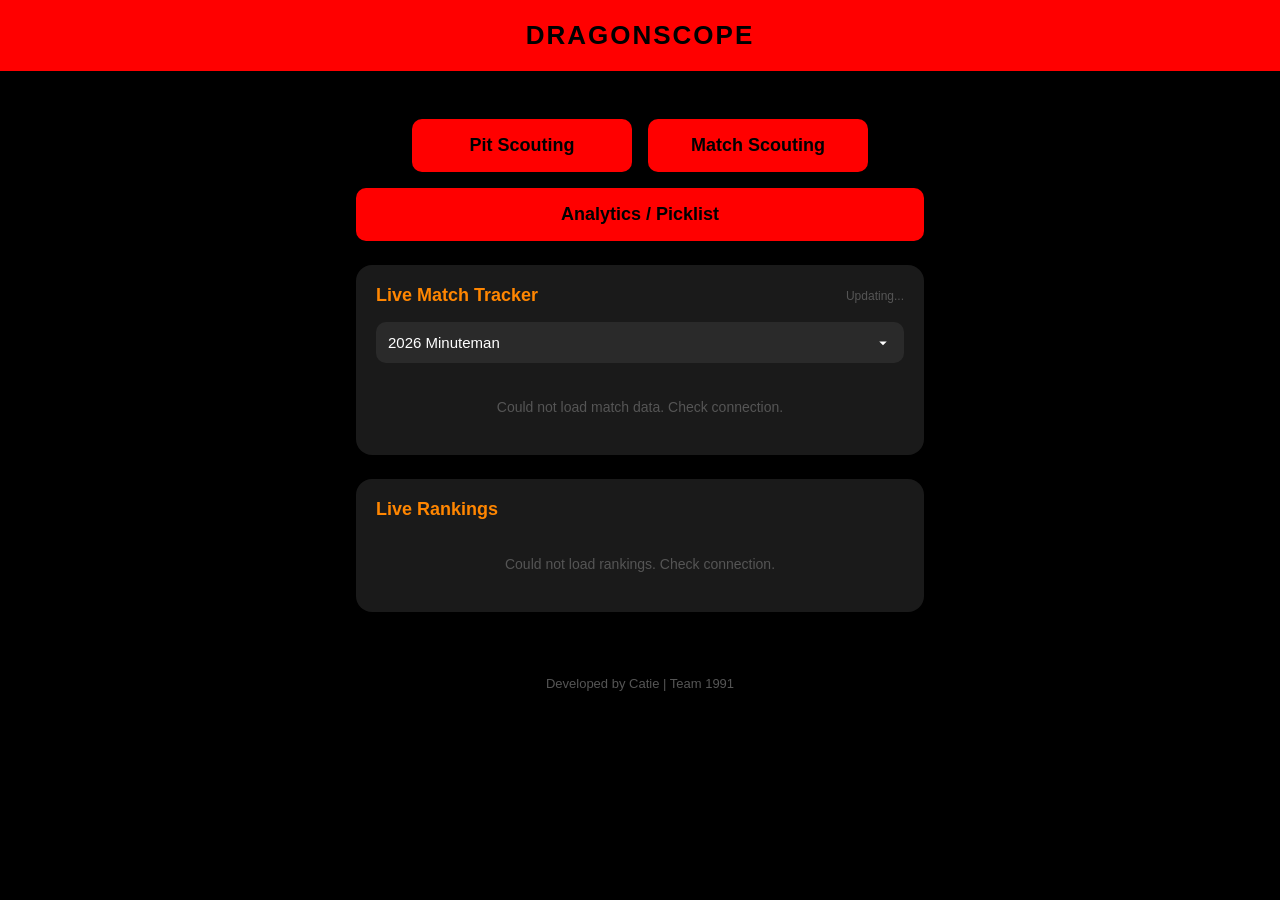
==== index.html @ 203d93d8 "Create index.html" ====
<!DOCTYPE html>
<html>
<head>
  <title>CyberCatsScout</title>
  <link rel="stylesheet" href="styles.css">
  <meta name="viewport" content="width=device-width, initial-scale=1.0">
  <style>
    * { box-sizing: border-box; }
    body { margin: 0; padding: 0; background: black; color: white; font-family: Arial, sans-serif; text-align: center; }

    .site-header {
      background: #ff0000;
      color: black;
      text-align: center;
      padding: 20px;
      font-size: 26px;
      font-weight: bold;
      letter-spacing: 2px;
      width: 100%;
    }

    .main-content {
      padding: 24px 16px;
      max-width: 600px;
      margin: 0 auto;
    }

    .button-row {
      display: flex;
      justify-content: center;
      gap: 16px;
      margin-bottom: 16px;
    }

    .button {
      background: #ff0000;
      color: black;
      padding: 16px 24px;
      border-radius: 10px;
      text-decoration: none;
      font-size: 18px;
      font-weight: bold;
      display: inline-block;
      flex: 1;
      max-width: 220px;
    }

    .button.wide {
      width: 100%;
      max-width: 100%;
      display: block;
      margin: 0 auto;
    }

    .match-tracker, .rankings-card {
      background: #1a1a1a;
      border-radius: 16px;
      padding: 20px;
      margin: 24px 0;
    }

    .card-header {
      display: flex;
      justify-content: space-between;
      align-items: center;
      margin-bottom: 16px;
    }

    .card-title {
      color: #ff8601;
      font-size: 18px;
      font-weight: bold;
    }

    .refresh-status {
      color: #555;
      font-size: 12px;
    }

    .event-select {
      width: 100%;
      padding: 12px;
      border-radius: 10px;
      border: none;
      background: #2a2a2a;
      color: white;
      font-size: 15px;
      margin-bottom: 16px;
      appearance: none;
      -webkit-appearance: none;
      background-image: url("data:image/svg+xml;utf8,<svg fill='white' height='24' viewBox='0 0 24 24' width='24' xmlns='http://www.w3.org/2000/svg'><path d='M7 10l5 5 5-5z'/></svg>");
      background-repeat: no-repeat;
      background-position: right 12px center;
      background-size: 18px;
    }

    .match-card {
      background: #2a2a2a;
      border-radius: 12px;
      padding: 14px 16px;
      margin-bottom: 10px;
      text-align: left;
    }

    .match-card.current { border: 2px solid #ff8601; }

    .match-card-label {
      font-size: 11px;
      font-weight: bold;
      text-transform: uppercase;
      letter-spacing: 1px;
      margin-bottom: 6px;
    }

    .match-card.previous .match-card-label { color: #888; }
    .match-card.current .match-card-label { color: #ff8601; }

    .match-card-name {
      font-size: 18px;
      font-weight: bold;
      margin-bottom: 8px;
    }

    .alliances {
      display: grid;
      grid-template-columns: 1fr 1fr;
      gap: 8px;
    }

    .alliance {
      border-radius: 8px;
      padding: 8px 10px;
    }

    .alliance.red { background: rgba(220, 50, 50, 0.25); border: 1px solid rgba(220, 50, 50, 0.4); }
    .alliance.blue { background: rgba(50, 100, 220, 0.25); border: 1px solid rgba(50, 100, 220, 0.4); }

    .alliance-label {
      font-size: 11px;
      font-weight: bold;
      text-transform: uppercase;
      margin-bottom: 4px;
    }

    .alliance.red .alliance-label { color: #ff6b6b; }
    .alliance.blue .alliance-label { color: #6b9fff; }

    .alliance-teams { font-size: 13px; color: #ccc; line-height: 1.6; }

    .alliance-score { font-size: 20px; font-weight: bold; margin-top: 4px; }
    .alliance.red .alliance-score { color: #ff6b6b; }
    .alliance.blue .alliance-score { color: #6b9fff; }

    .winner-badge {
      font-size: 11px;
      font-weight: bold;
      background: #ff8601;
      color: black;
      border-radius: 4px;
      padding: 2px 6px;
      margin-left: 6px;
      vertical-align: middle;
    }

    /* Rankings table */
    .rankings-table {
      width: 100%;
      border-collapse: collapse;
      font-size: 14px;
      text-align: left;
    }

    .rankings-table th {
      color: #ff8601;
      font-size: 12px;
      text-transform: uppercase;
      letter-spacing: 1px;
      padding: 6px 8px;
      border-bottom: 1px solid #333;
    }

    .rankings-table td {
      padding: 8px 8px;
      border-bottom: 1px solid #222;
      color: #ccc;
    }

    .rankings-table tr:last-child td { border-bottom: none; }

    .rankings-table tr.highlight td {
      color: #ff8601;
      font-weight: bold;
    }

    .rank-num {
      color: #888;
      font-size: 13px;
      width: 30px;
    }

    .team-num { font-weight: bold; color: white; }

    .no-matches, .loading {
      color: #555;
      font-size: 14px;
      padding: 20px 0;
    }

    footer {
      text-align: center;
      color: #555;
      font-size: 13px;
      padding: 16px;
    }
  </style>
</head>
<body>

  <div class="site-header">DRAGONSCOPE</div>

  <div class="main-content">

    <div class="button-row" style="margin-top: 24px;">
      <a class="button" href="pit.html">Pit Scouting</a>
      <a class="button" href="match.html">Match Scouting</a>
    </div>
    <a class="button wide" href="analytics.html">Analytics / Picklist</a>

    <!-- Match Tracker -->
    <div class="match-tracker">
      <div class="card-header">
        <span class="card-title">Live Match Tracker</span>
        <span class="refresh-status" id="refreshStatus">Updating...</span>
      </div>

      <select class="event-select" id="eventSelect">
        <option value="">Loading events...</option>
      </select>

      <div id="matchDisplay"><div class="loading">Loading matches...</div></div>
    </div>

    <!-- Rankings -->
    <div class="rankings-card">
      <div class="card-header">
        <span class="card-title">Live Rankings</span>
      </div>
      <div id="rankingsDisplay"><div class="loading">Loading rankings...</div></div>
    </div>

  </div>

  <footer>Developed by Catie | Team 1991</footer>

  <script>
    const TBA_KEY = "hPV4TxxZ0mxlI6Gd4QmWRSiKFqm4ZwPqiblZR1aweHKWb2iajle8o24HtTzcnJCI";
    const EVENTS = [
      { key: "2026mabil", name: "2026 Minuteman",  start: "2026-03-05", end: "2026-03-07" },
      { key: "2026mawne", name: "2026 Western NE", start: "2026-03-12", end: "2026-03-14" },
      { key: "2026ctwat", name: "2026 Waterbury",  start: "2026-03-19", end: "2026-03-21" },
      { key: "2026rikin", name: "2026 URI",         start: "2026-03-26", end: "2026-03-28" },
      { key: "2026cthar", name: "2026 Hartford",   start: "2026-04-02", end: "2026-04-04" },
    ];

    function populateEvents() {
      const select = document.getElementById('eventSelect');
      const today = new Date().toISOString().split('T')[0];
      let defaultKey = EVENTS[0].key;

      select.innerHTML = '';
      EVENTS.forEach(ev => {
        const opt = document.createElement('option');
        opt.value = ev.key;
        opt.textContent = ev.name;
        select.appendChild(opt);
        if (today >= ev.start && today <= ev.end) defaultKey = ev.key;
      });

      select.value = defaultKey;
    }

    function tbaFetch(path) {
      return fetch(`https://www.thebluealliance.com/api/v3${path}`, {
        headers: { "X-TBA-Auth-Key": TBA_KEY }
      }).then(r => r.json());
    }

    function matchLabel(m) {
      if (m.comp_level === "qm") return `Qual ${m.match_number}`;
      if (m.comp_level === "sf") return `Semifinal ${m.set_number}-${m.match_number}`;
      if (m.comp_level === "f")  return `Final ${m.match_number}`;
      return `Match ${m.match_number}`;
    }

    function renderMatch(m, type) {
      if (!m) return '';
      const red = m.alliances.red;
      const blue = m.alliances.blue;
      const redScore = red.score >= 0 ? red.score : '—';
      const blueScore = blue.score >= 0 ? blue.score : '—';
      const redWon = m.winning_alliance === 'red';
      const blueWon = m.winning_alliance === 'blue';
      const played = m.actual_time !== null;
      const labels = { previous: '⏮ Previous Match', current: '▶ Up Next' };

      return `
        <div class="match-card ${type}">
          <div class="match-card-label">${labels[type]}</div>
          <div class="match-card-name">${matchLabel(m)}</div>
          <div class="alliances">
            <div class="alliance red">
              <div class="alliance-label">Red ${redWon ? '<span class="winner-badge">WIN</span>' : ''}</div>
              <div class="alliance-teams">${red.team_keys.map(t => t.replace('frc','')).join('<br>')}</div>
              ${played ? `<div class="alliance-score">${redScore}</div>` : ''}
            </div>
            <div class="alliance blue">
              <div class="alliance-label">Blue ${blueWon ? '<span class="winner-badge">WIN</span>' : ''}</div>
              <div class="alliance-teams">${blue.team_keys.map(t => t.replace('frc','')).join('<br>')}</div>
              ${played ? `<div class="alliance-score">${blueScore}</div>` : ''}
            </div>
          </div>
        </div>
      `;
    }

    async function loadMatches() {
      const eventKey = document.getElementById('eventSelect').value;
      if (!eventKey) return;

      const display = document.getElementById('matchDisplay');

      try {
        const matches = await tbaFetch(`/event/${eventKey}/matches`);

        if (!matches || matches.length === 0) {
          display.innerHTML = '<div class="no-matches">🕐 Event not started yet — check back once matches begin!</div>';
          return;
        }

        matches.sort((a, b) => (a.predicted_time || a.time || 0) - (b.predicted_time || b.time || 0));

        const played = matches.filter(m => m.actual_time !== null);
        const upcoming = matches.filter(m => m.actual_time === null);

        let html = '';
        if (upcoming.length > 0) {
          const prevMatch = played.length > 0 ? played[played.length - 1] : null;
          html += renderMatch(prevMatch, 'previous');
          html += renderMatch(upcoming[0], 'current');
        } else {
          const prevMatch = played.length > 1 ? played[played.length - 2] : null;
          html += renderMatch(prevMatch, 'previous');
          html += renderMatch(played[played.length - 1], 'current');
        }

        display.innerHTML = html || '<div class="no-matches">No match data available yet.</div>';

        const now = new Date();
        document.getElementById('refreshStatus').textContent =
          `Updated ${now.getHours()}:${String(now.getMinutes()).padStart(2,'0')}`;

      } catch (err) {
        display.innerHTML = '<div class="no-matches">Could not load match data. Check connection.</div>';
        console.error(err);
      }
    }

    async function loadRankings() {
      const eventKey = document.getElementById('eventSelect').value;
      if (!eventKey) return;

      const display = document.getElementById('rankingsDisplay');

      try {
        const data = await tbaFetch(`/event/${eventKey}/rankings`);

        if (!data || !data.rankings || data.rankings.length === 0) {
          display.innerHTML = '<div class="no-matches">🕐 Rankings not available yet.</div>';
          return;
        }

        const rankings = data.rankings;
        // Highlight team 1991 and allied scouting teams
        const highlightTeams = ['frc1991', 'frc10063', 'frc1071'];

        let rows = rankings.map(r => {
          const teamKey = r.team_key;
          const teamNum = teamKey.replace('frc', '');
          const isHighlight = highlightTeams.includes(teamKey);
          return `
            <tr class="${isHighlight ? 'highlight' : ''}">
              <td class="rank-num">${r.rank}</td>
              <td class="team-num">${teamNum}</td>
              <td>${r.record ? `${r.record.wins}-${r.record.losses}-${r.record.ties}` : '—'}</td>
              <td>${r.sort_orders ? r.sort_orders[0].toFixed(2) : '—'}</td>
            </tr>
          `;
        }).join('');

        display.innerHTML = `
          <table class="rankings-table">
            <thead>
              <tr>
                <th>#</th>
                <th>Team</th>
                <th>W-L-T</th>
                <th>RP</th>
              </tr>
            </thead>
            <tbody>${rows}</tbody>
          </table>
        `;

      } catch (err) {
        display.innerHTML = '<div class="no-matches">Could not load rankings. Check connection.</div>';
        console.error(err);
      }
    }

    function loadAll() {
      loadMatches();
      loadRankings();
    }

    // Init
    populateEvents();
    loadAll();

    // Re-load when event changes
    document.getElementById('eventSelect').addEventListener('change', loadAll);

    // Auto-refresh every 60 seconds
    setInterval(loadAll, 60000);
  </script>

</body>
</html>
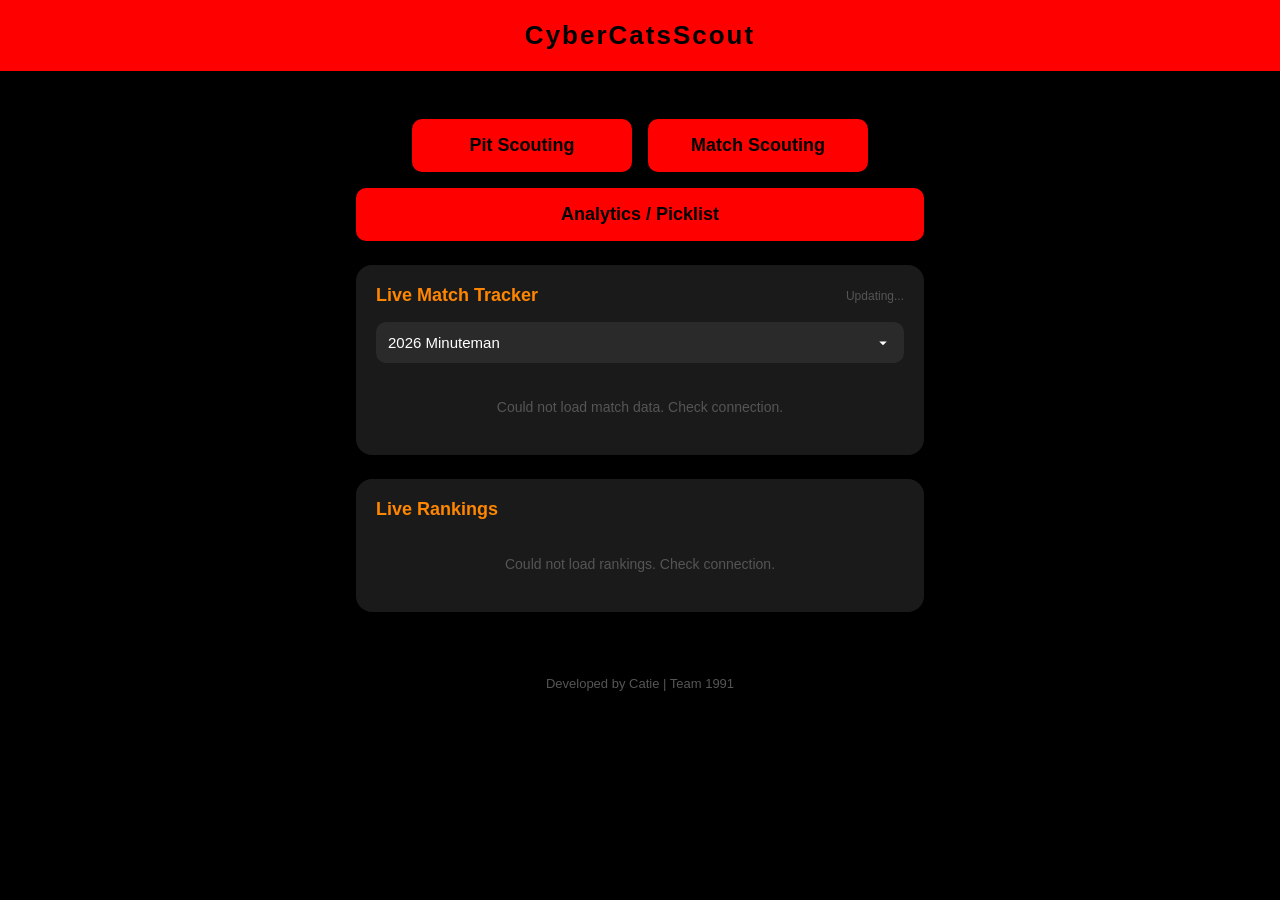
==== commit f4d4b590: "Update index.html" ====
--- a/index.html
+++ b/index.html
@@ -216,7 +216,7 @@
 </head>
 <body>
 
-  <div class="site-header">DRAGONSCOPE</div>
+  <div class="site-header">CyberCatsScout</div>
 
   <div class="main-content">
 
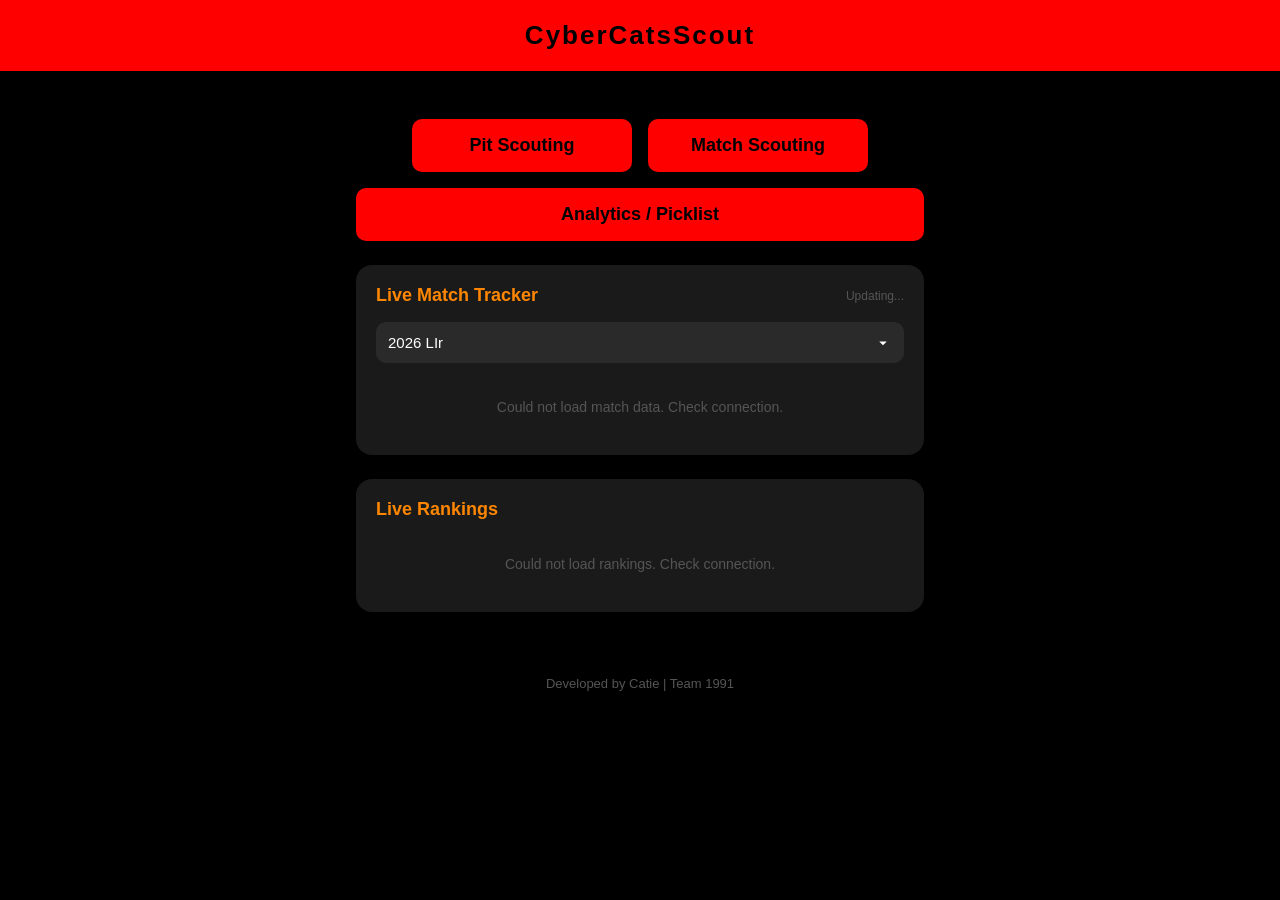
==== commit 0f1d0c33: "Update index.html" ====
--- a/index.html
+++ b/index.html
@@ -255,11 +255,8 @@
   <script>
     const TBA_KEY = "hPV4TxxZ0mxlI6Gd4QmWRSiKFqm4ZwPqiblZR1aweHKWb2iajle8o24HtTzcnJCI";
     const EVENTS = [
-      { key: "2026mabil", name: "2026 Minuteman",  start: "2026-03-05", end: "2026-03-07" },
-      { key: "2026mawne", name: "2026 Western NE", start: "2026-03-12", end: "2026-03-14" },
-      { key: "2026ctwat", name: "2026 Waterbury",  start: "2026-03-19", end: "2026-03-21" },
-      { key: "2026rikin", name: "2026 URI",         start: "2026-03-26", end: "2026-03-28" },
-      { key: "2026cthar", name: "2026 Hartford",   start: "2026-04-02", end: "2026-04-04" },
+      { key: "2026nyli2", name: "2026 LIr",  start: "2026-03-19", end: "2026-03-21" },
+      { key: "2026nyny", name: "2026 NYCr", start: "2026-04-09", end: "2026-04-12" },
     ];
 
     function populateEvents() {
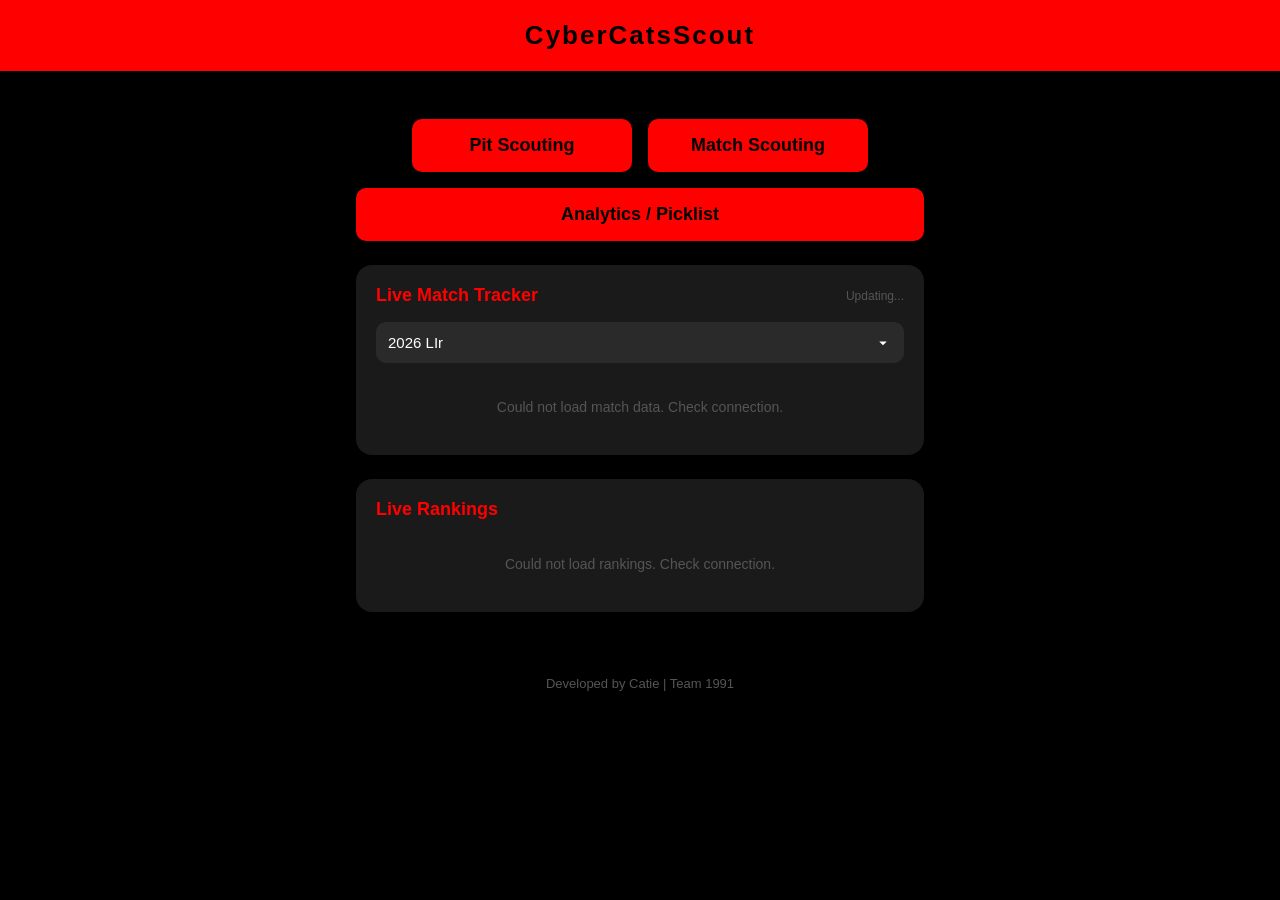
==== commit 222f5a4c: "Update index.html" ====
--- a/index.html
+++ b/index.html
@@ -67,7 +67,7 @@
     }
 
     .card-title {
-      color: #ff8601;
+      color: #ff0000;
       font-size: 18px;
       font-weight: bold;
     }
